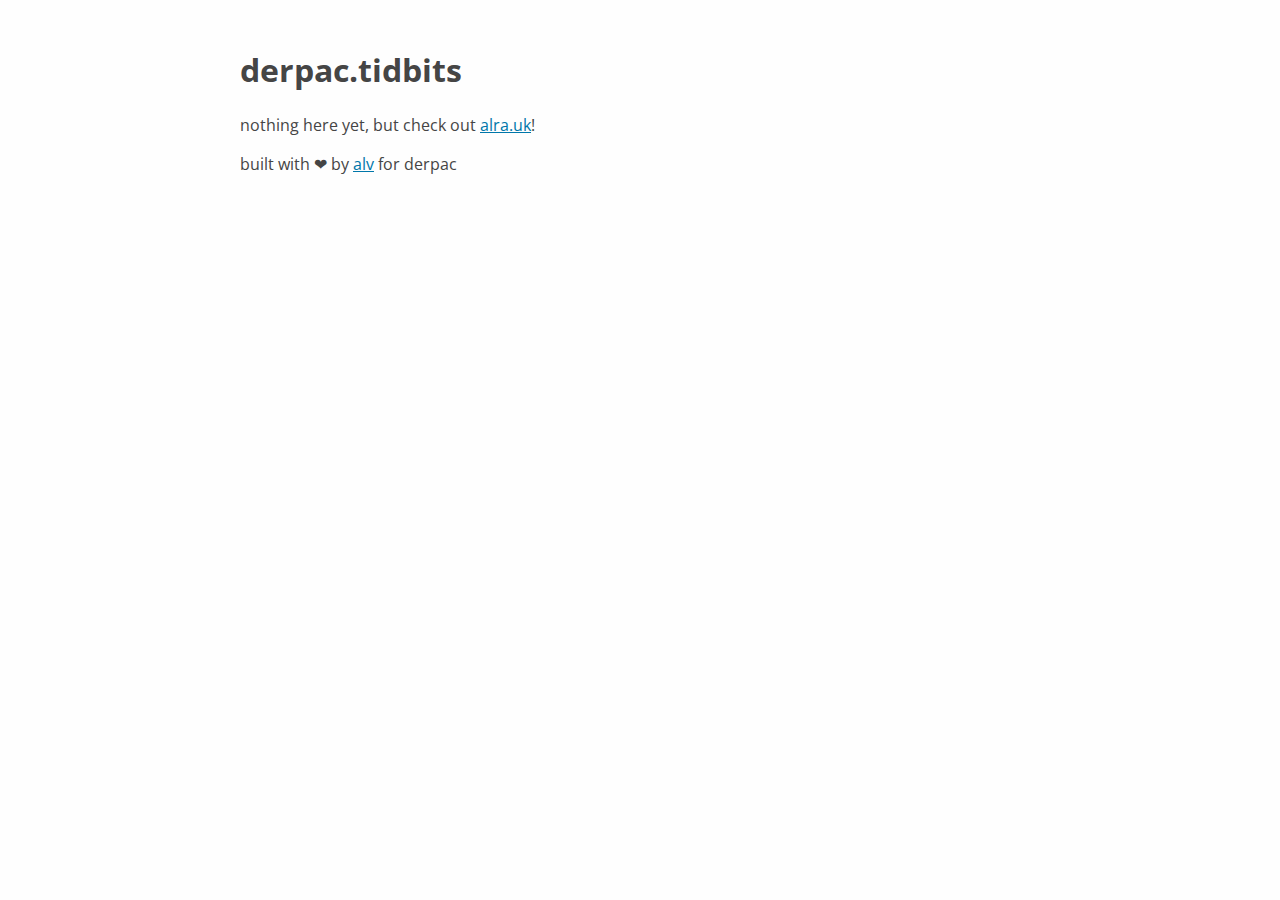
==== tidbits/index.html @ 71bec33a "initial commit" ====
<head>
<meta charset="UTF-8">
<meta name="viewport" content="width=device-width, initial-scale=1">
<link rel="stylesheet" href="https://fonts.googleapis.com/css2?family=Open+Sans&display=swap" />
<link rel="stylesheet" type="text/css" href="/styles.css" />
<title>derpac.tidbits</title>
</head>

<body>
<h1> derpac.tidbits </h1>
<p> nothing here yet, but check out <a href="https://alra.uk">alra.uk</a>!<p>
<p> built with ❤ by <a href="https://alra.uk">alv</a> for derpac</p>
</body>
---- styles.css ----
body {
	font-family: "Open Sans", sans-serif;
	color: #454545;
	font-size: 16px;
	margin: 2em auto;
	max-width: 800px;
	padding: 1em;
	line-height: 1.4;
	text-align: justify;
	background-color: #fefefe;
}

a { color: #07a; }
a:visited { color: #941352; }

img[class="centered"] {
	margin: 0 auto;
	display: block;
}

table {
	border-collapse: collapse;
	margin: 1em auto;
}
th, td {
	padding: 1em;
	border: 1px solid #454545;
	margin: 0;
}


pre {
	background-color: #d9d9d9 ;
	color: #000;
	padding: 1em;
}

details {
	padding: 1em 0 1em 0;
}

li {
	margin-bottom: 1em;
}
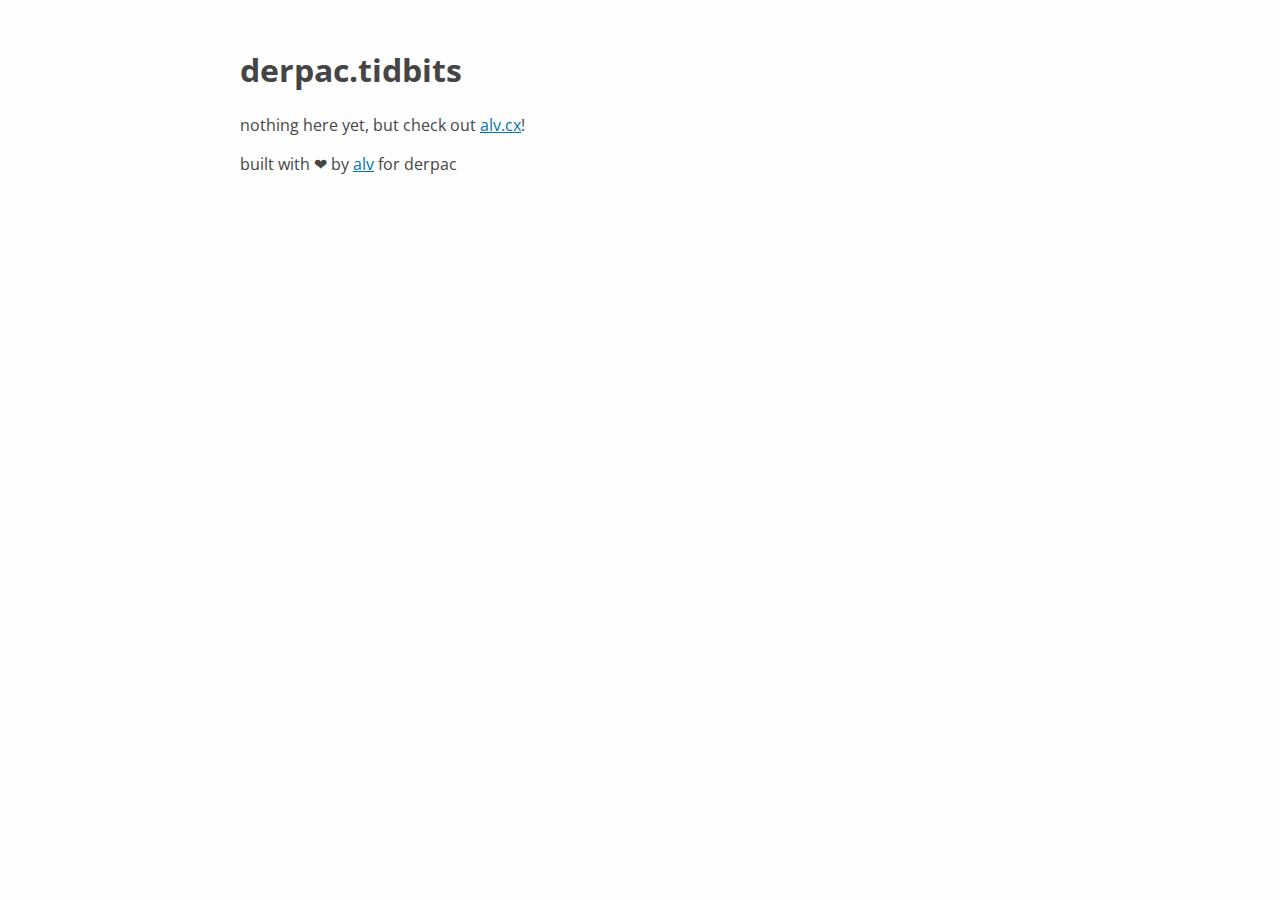
==== commit 05f1f290: "update alra.uk -> alv.cx" ====
--- a/tidbits/index.html
+++ b/tidbits/index.html
@@ -8,6 +8,6 @@
 
 <body>
 <h1> derpac.tidbits </h1>
-<p> nothing here yet, but check out <a href="https://alra.uk">alra.uk</a>!<p>
-<p> built with ❤ by <a href="https://alra.uk">alv</a> for derpac</p>
+<p> nothing here yet, but check out <a href="https://alv.cx">alv.cx</a>!<p>
+<p> built with ❤ by <a href="https://alv.cx">alv</a> for derpac</p>
 </body>
